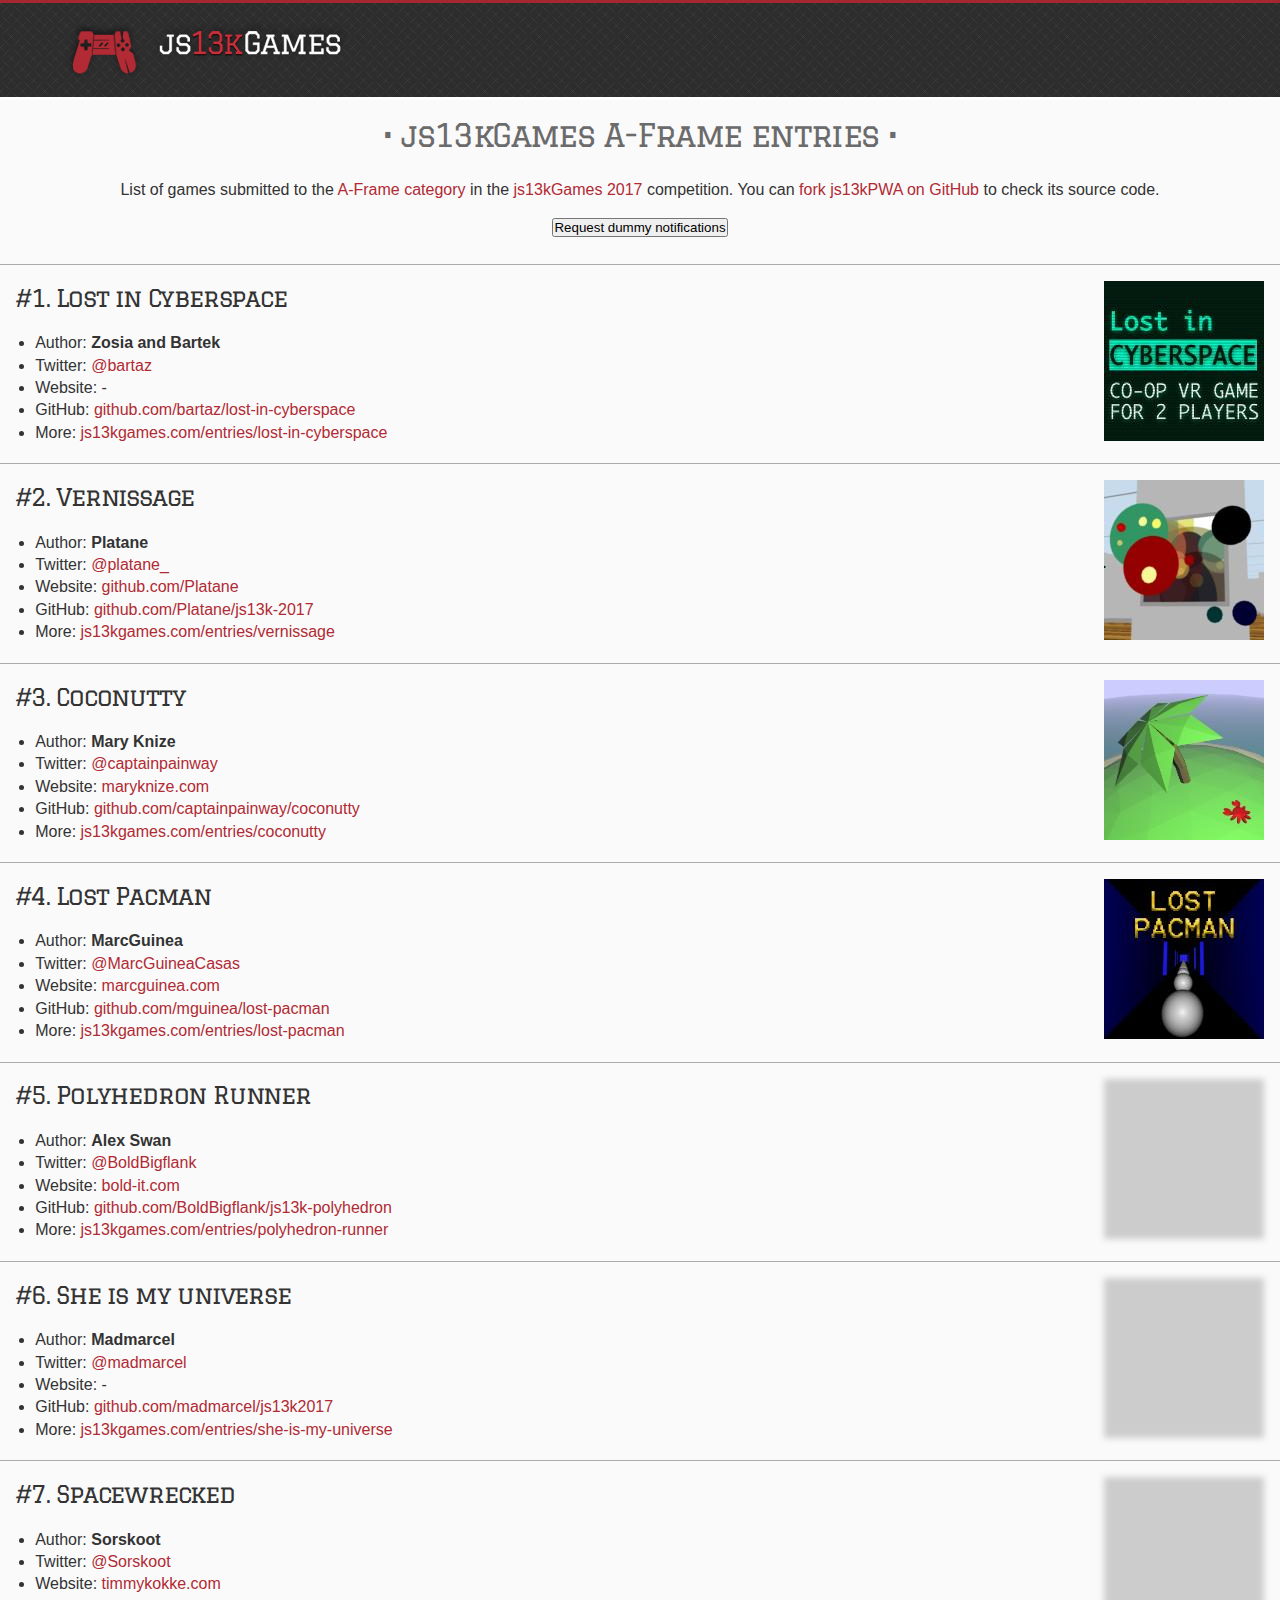
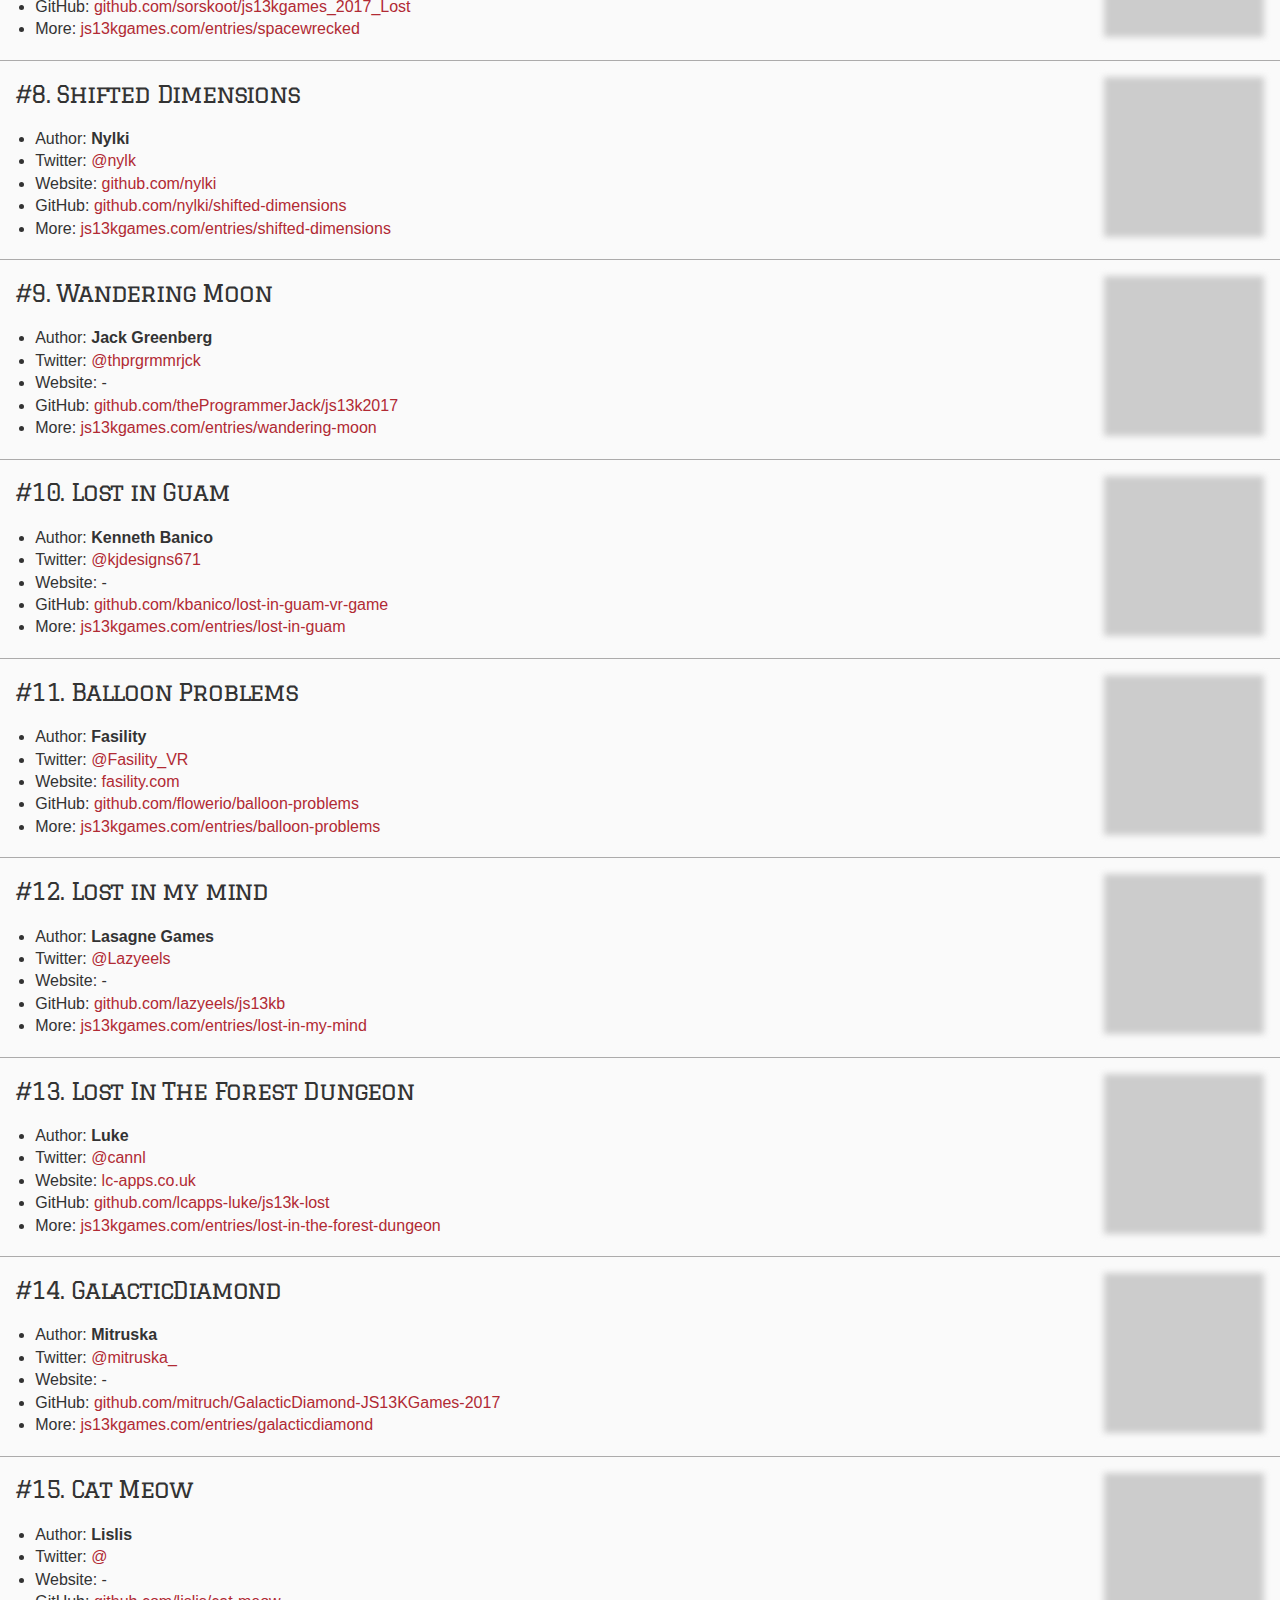
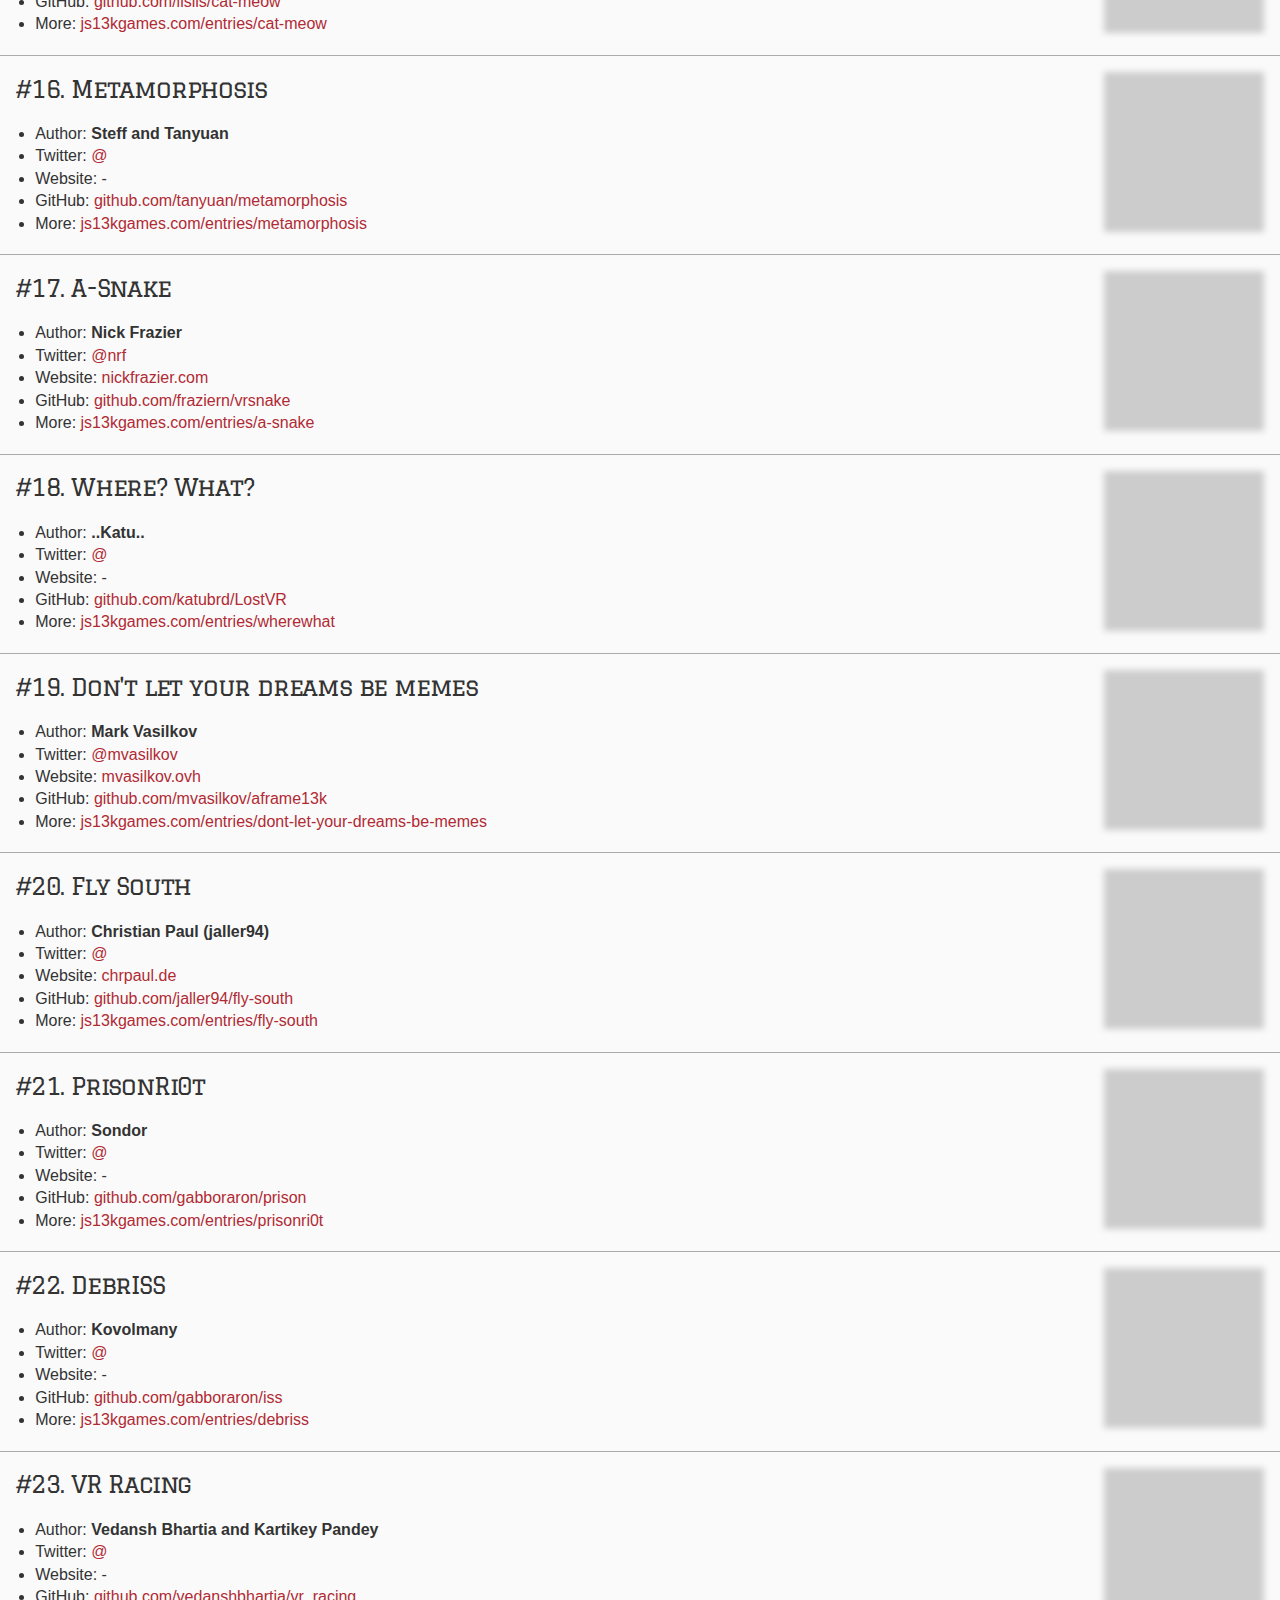
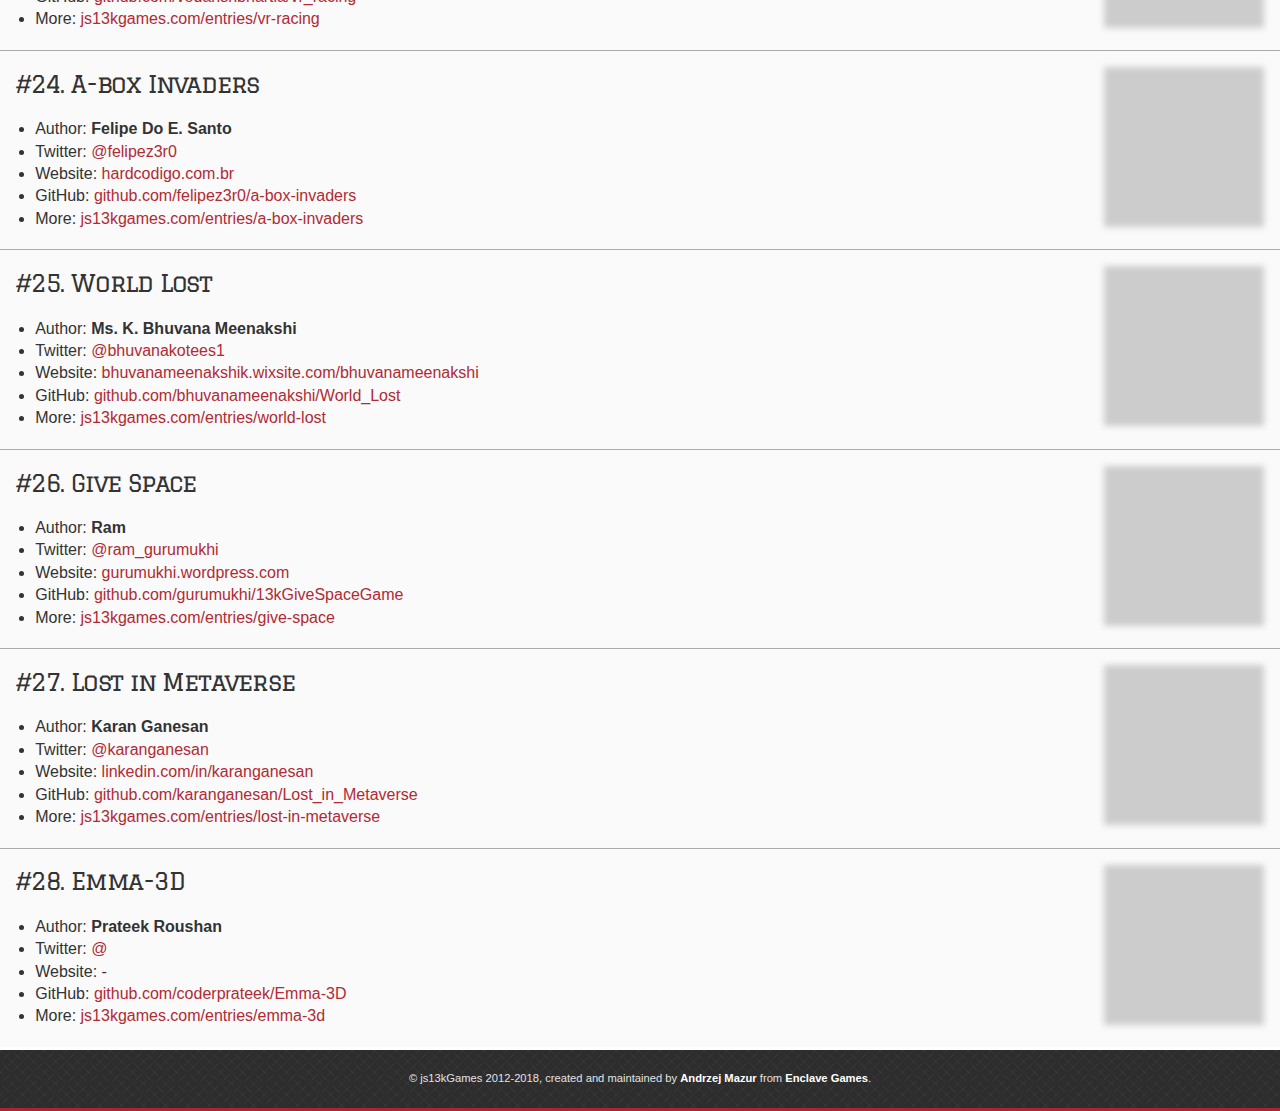
==== b/index.html @ 31afe513 "b" ====
<!DOCTYPE html>
<html lang="en">
<head>
	<meta charset="utf-8">
	<title>js13kGames A-Frame entries</title>
	<meta name="description" content="A list of A-Frame entries submitted to the js13kGames 2017 competition, used as an example for the MDN articles about Progressive Web Apps.">
	<meta name="author" content="end3r">
	<meta name="theme-color" content="#B12A34">
	<meta name="viewport" content="width=device-width, initial-scale=1">
	<meta property="og:image" content="icons/icon-512.png">
	<link rel="shortcut icon" href="favicon.ico">
	<link rel="stylesheet" href="style.css">
	<link rel="manifest" href="js13kpwa.webmanifest">
	<script src="data/games.js" defer></script>
	<script src="app.js" defer></script>
</head>
<body>
<header>
	<p><a class="logo" href="http://js13kgames.com"><img src="img/js13kgames.png" alt="js13kGames"></a></p>
</header>
<main>
	<h1>js13kGames A-Frame entries</h1>
	<p class="description">List of games submitted to the <a href="http://js13kgames.com/aframe">A-Frame category</a> in the <a href="http://2017.js13kgames.com">js13kGames 2017</a> competition. You can <a href="https://github.com/mdn/pwa-examples/blob/master/js13kpwa">fork js13kPWA on GitHub</a> to check its source code.</p>
	<button id="notifications">Request dummy notifications</button>
	<section id="content"></section>
</main>
<footer>
	<p>&copy; js13kGames 2012-2018, created and maintained by <a href="http://end3r.com">Andrzej Mazur</a> from <a href="http://enclavegames.com">Enclave Games</a>.</p>
</footer>
</body>
</html>
---- b/style.css ----
@font-face {
	font-family: 'Graduate';
	font-style: normal;
	font-weight: 400;
	src: local('Graduate'),
		local('Graduate-Regular'),
		url(fonts/graduate.eot) format('embedded-opentype'),
		url(fonts/graduate.ttf) format('truetype'),
		url(fonts/graduate.woff) format('woff');
}
* {
	margin: 0;
	padding: 0;
}
html {
	font-size: 62.5%;
}
body {
	background: #efefef;
	font: normal 1.6em Helvetica, Arial, sans-serif;
	line-height: 1.6;
	color: #333;
	position: relative;
}
h1, h3 {
	font-family: "Graduate", "Times New Roman", Verdana;
	font-weight: normal;
	margin-top: 0;
	letter-spacing: -0.05em;
}
h1 {
	font-size: 2em;
	line-height: 1.2em;
	padding: 0.5em 0.3em 0.2em 0.3em;
	text-align: center;
	color: #6c6b6b;
}
h1:before {
	content: " • ";
}
h1:after {
	content: " • ";
}
h3 {
	font-size: 1.5em;
	line-height: 1em;
	padding-top: 0.2em;
	margin-bottom: 0.8em;
}
a {
	text-decoration: none;
	color: #b12a34;
}
header {
	background: #2d2d2d url(img/bg.png) repeat;
	border-top: 0.2em solid #a52730;
	border-bottom: 0.2em solid #fff;
}
header p {
	width: 90%;
	margin: 1em auto;
	position: relative;
}
header img {
	display: block;
	width: 50%;
	min-width: 150px;
	max-width: 295px;	
}
.description {
	text-align: center;
	padding: 1em;
}
button {
	display: block;
	margin: 0 auto 2em;
}
main {
	width: 100%;
	background: #fafafa;
}
main a:hover {
	text-decoration: none;
	border-bottom: 1px solid #b12a34;
}
main p {
	padding-bottom: 1.5em;
}
main ul {
	padding: 0.2em;
}
main li {
	line-height: 1.4em;
	margin-left: 1em;
}
main img {
	float: right;
	width: 30%;
	min-width: 80px;
	max-width: 160px;
	padding-bottom: 1em;
}
article {
	border-top: 0.1em solid #acabab;
	padding: 1em;
}
article img[data-src] {
	filter: blur(0.2em);
}
article img {
	filter: blur(0em);
	transition: filter 0.5s;
}
footer {
	background: #2d2d2d url(img/bg.png) repeat;
	border-top: 0.2em solid #fff;
	border-bottom: 0.2em solid #a52730;
}
footer p {
	width: 90%;
	margin: 0 auto;
	color: #e2e2e2;
	font-size: 0.7em;
	padding: 2em 0;
	position: relative;
	text-align: center;
	line-height: 1.2;
}
footer a {
	color: #fff;
	font-weight: bold;
}
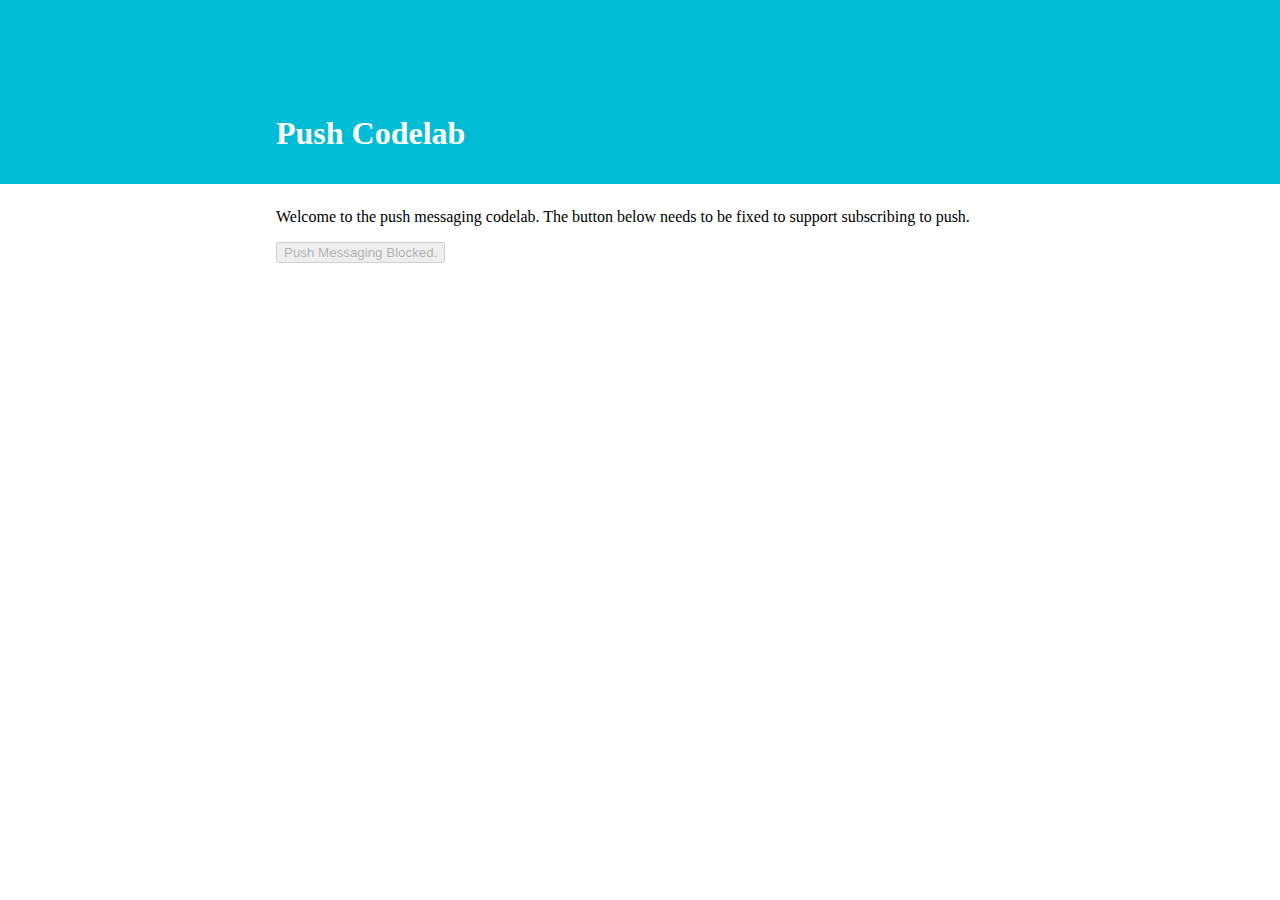
==== commit 6a624b7a: "beta" ====
--- a/b/index.html
+++ b/b/index.html
@@ -1,31 +1,46 @@
 <!DOCTYPE html>
-<html lang="en">
+<html>
 <head>
-	<meta charset="utf-8">
-	<title>js13kGames A-Frame entries</title>
-	<meta name="description" content="A list of A-Frame entries submitted to the js13kGames 2017 competition, used as an example for the MDN articles about Progressive Web Apps.">
-	<meta name="author" content="end3r">
-	<meta name="theme-color" content="#B12A34">
-	<meta name="viewport" content="width=device-width, initial-scale=1">
-	<meta property="og:image" content="icons/icon-512.png">
-	<link rel="shortcut icon" href="favicon.ico">
-	<link rel="stylesheet" href="style.css">
-	<link rel="manifest" href="js13kpwa.webmanifest">
-	<script src="data/games.js" defer></script>
-	<script src="app.js" defer></script>
+  <meta charset="utf-8">
+  <meta http-equiv="X-UA-Compatible" content="IE=edge">
+  <meta name="viewport" content="width=device-width, initial-scale=1.0">
+
+  <title>Push Codelab</title>
+
+  <link rel="stylesheet" href="https://fonts.googleapis.com/icon?family=Material+Icons">
+  <link rel="stylesheet" href="https://code.getmdl.io/1.2.1/material.indigo-pink.min.css">
+  <script defer src="https://code.getmdl.io/1.2.1/material.min.js"></script>
+  <link rel="stylesheet" href="styles/index.css">
 </head>
+
 <body>
-<header>
-	<p><a class="logo" href="http://js13kgames.com"><img src="img/js13kgames.png" alt="js13kGames"></a></p>
-</header>
-<main>
-	<h1>js13kGames A-Frame entries</h1>
-	<p class="description">List of games submitted to the <a href="http://js13kgames.com/aframe">A-Frame category</a> in the <a href="http://2017.js13kgames.com">js13kGames 2017</a> competition. You can <a href="https://github.com/mdn/pwa-examples/blob/master/js13kpwa">fork js13kPWA on GitHub</a> to check its source code.</p>
-	<button id="notifications">Request dummy notifications</button>
-	<section id="content"></section>
-</main>
-<footer>
-	<p>&copy; js13kGames 2012-2018, created and maintained by <a href="http://end3r.com">Andrzej Mazur</a> from <a href="http://enclavegames.com">Enclave Games</a>.</p>
-</footer>
+
+  <header>
+    <h1>Push Codelab</h1>
+  </header>
+
+  <main>
+    <p>Welcome to the push messaging codelab. The button below needs to be
+    fixed to support subscribing to push.</p>
+    <p>
+      <button disabled class="js-push-btn mdl-button mdl-js-button mdl-button--raised mdl-js-ripple-effect">
+        Enable Push Messaging
+      </button>
+    </p>
+    <section class="subscription-details js-subscription-details is-invisible">
+      <p>Once you've subscribed your user, you'd send their subscription to your
+      server to store in a database so that when you want to send a message
+      you can lookup the subscription and send a message to it.</p>
+      <p>To simplify things for this code lab copy the following details
+      into the <a href="https://web-push-codelab.glitch.me/">Push Companion
+      Site</a> and it'll send a push message for you, using the application
+      server keys on the site - so make sure they match.</p>
+      <pre><code class="js-subscription-json"></code></pre>
+    </section>
+  </main>
+
+  <script src="scripts/main.js"></script>
+
+  <script src="https://code.getmdl.io/1.2.1/material.min.js"></script>
 </body>
-</html>+</html>
--- a/b/styles/index.css
+++ b/b/styles/index.css
@@ -0,0 +1,56 @@
+html {
+  height: 100%;
+}
+
+html, body {
+  width: 100%;
+  padding: 0;
+  margin: 0;
+}
+
+body {
+  min-height: auto;
+  box-sizing: border-box;
+}
+
+header {
+  padding: 115px 0 32px 0;
+  background-color: #00bcd4;
+  color: white;
+}
+
+main, header > h1 {
+  padding: 0 16px;
+  max-width: 760px;
+  box-sizing: border-box;
+  margin: 0 auto;
+}
+
+main {
+  margin: 24px auto;
+  box-sizing: border-box;
+}
+
+pre {
+  white-space: pre-wrap;
+  background-color: #EEEEEE;
+  padding: 16px;
+}
+
+pre code {
+  word-break: break-word;
+}
+
+.is-invisible {
+  opacity: 0;
+}
+
+.subscription-details {
+  transition: opacity 1s;
+}
+
+@media (max-width: 600px) {
+  header > h1 {
+    font-size: 36px;
+  }
+}
